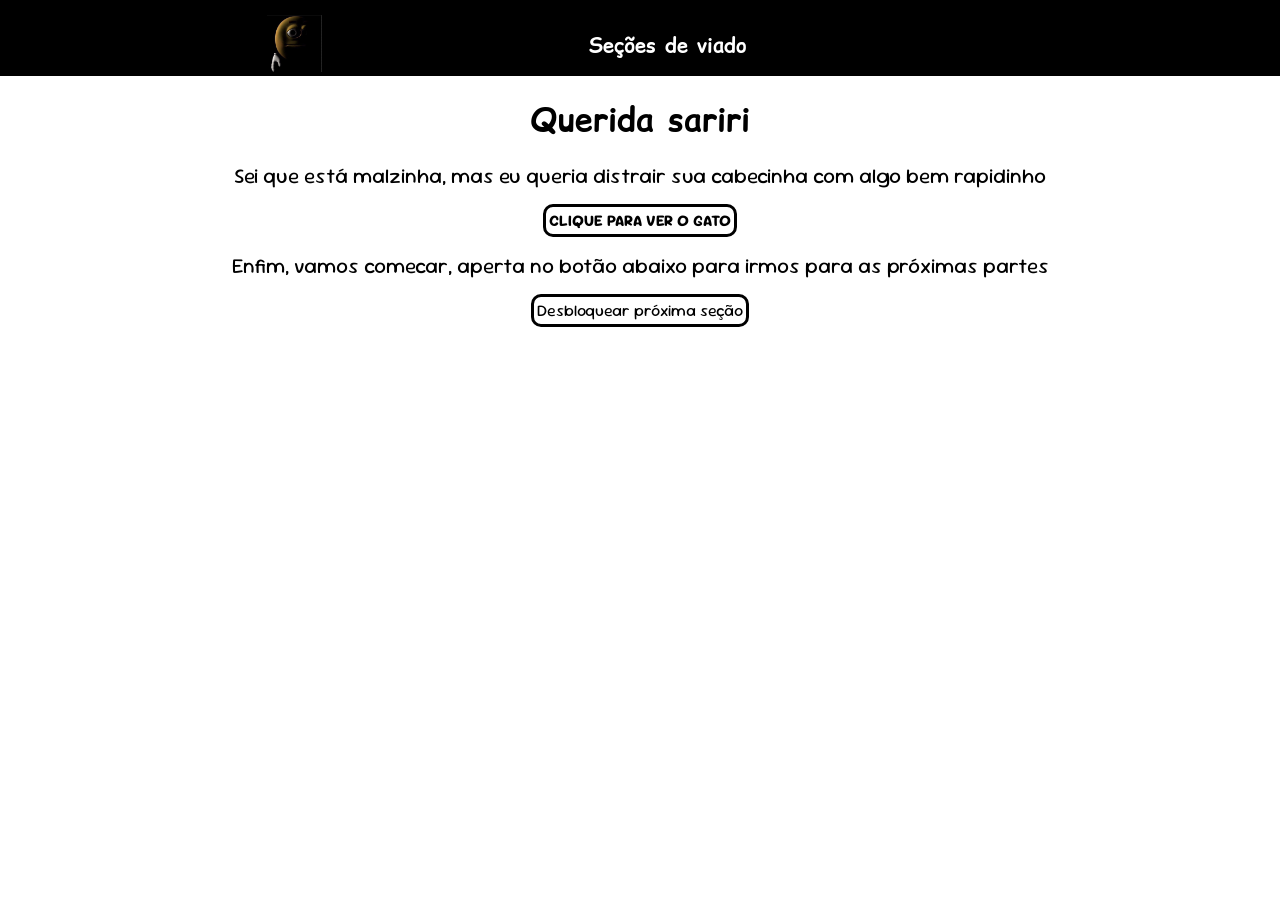
==== index.html @ f37c72f4 "Add files via upload" ====
<!DOCTYPE html>
<html lang="pt">
<head>
    <meta charset="UTF-8">
    <meta name="viewport" content="width=device-width, initial-scale=1.0">
    <link rel="stylesheet" href="global.css">
    <link rel="icon" href="favicon.png">
    <title>Saruruzinha</title>
</head>
<body>
    <header>
        <span>
            <img src="image/icon.png">
        </span>
        <a href="index.html"><h1>Seções de viado</h1><a>
        
        <section>
            <ul>
                <li>Sobre</li>
                <li>Minha visão</li>
                <li>Momentos</li>
                <li>Agradecimentos</li>
            </ul>
        </section>
        
    </header>
    <main>   
        <br>
        <div class="titulo">
            <h1 class="tamanho-titulo">Querida sariri</h1>
        </div>
        <div class="resuminho">
            <p class="tamanho-text">Sei que está malzinha, mas eu queria distrair sua cabecinha com algo bem rapidinho</p>
            <br>
            <input type="checkbox" id="botao" hidden>

            <label for="botao" class="btn"><b>CLIQUE PARA VER O GATO</b></label>
            <br>
            <img class="cuzao" id="cuzinho" src="image/cuzinho.png">
            <br>
            <p class="tamanho-text">Enfim, vamos comecar, aperta no botão abaixo para irmos para as próximas partes </p>
            <br>
            <a class="botao"href="sobre.html">Desbloquear próxima seção</a>
        </div>

    </main>
</body>
</html>
---- global.css ----
@import url(style.css);
@import url(sobre.css);
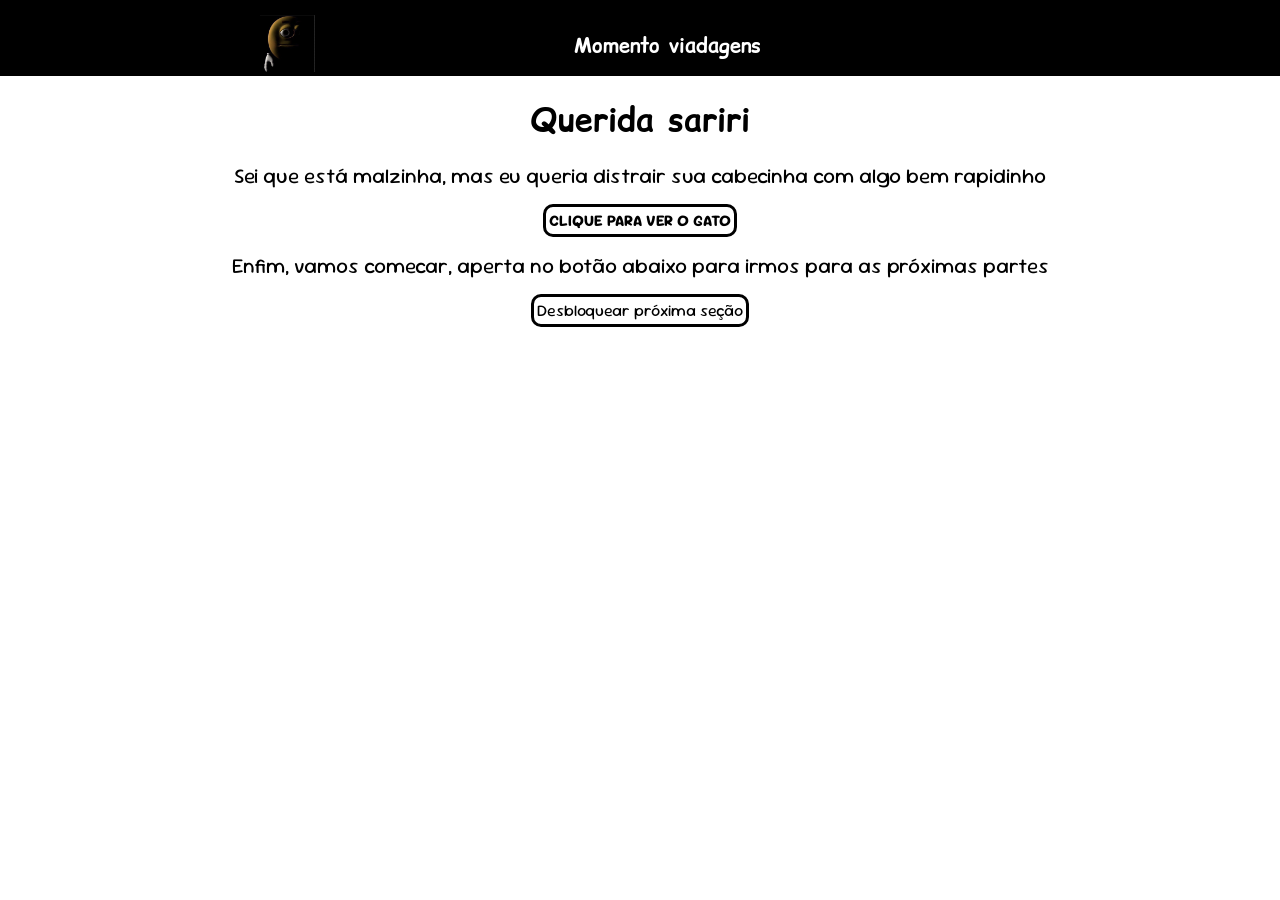
==== commit 64459c5f: "Update header title from 'Seções de viado' to 'Momento viadagens'" ====
--- a/index.html
+++ b/index.html
@@ -12,7 +12,7 @@
         <span>
             <img src="image/icon.png">
         </span>
-        <a href="index.html"><h1>Seções de viado</h1><a>
+        <a href="index.html"><h1>Momento viadagens</h1><a>
         
         <section>
             <ul>
@@ -45,4 +45,4 @@
 
     </main>
 </body>
-</html>+</html>
